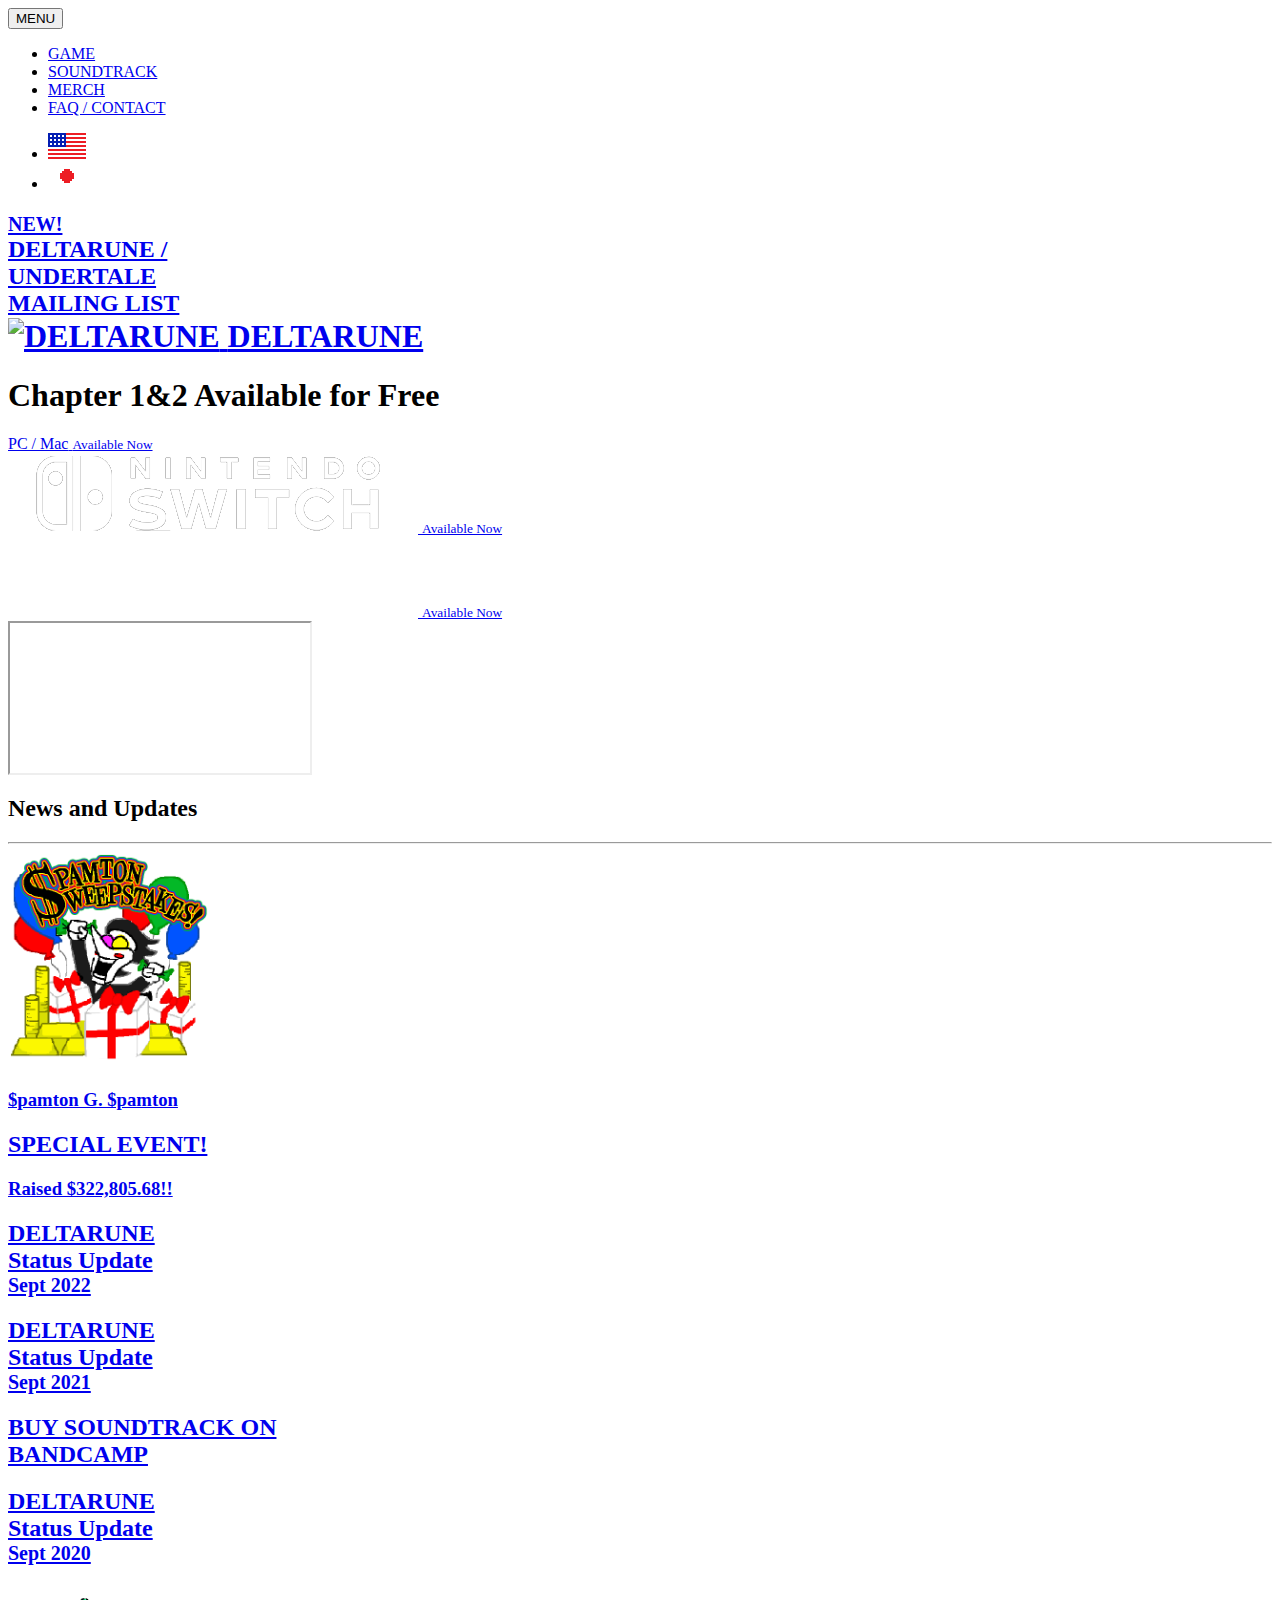
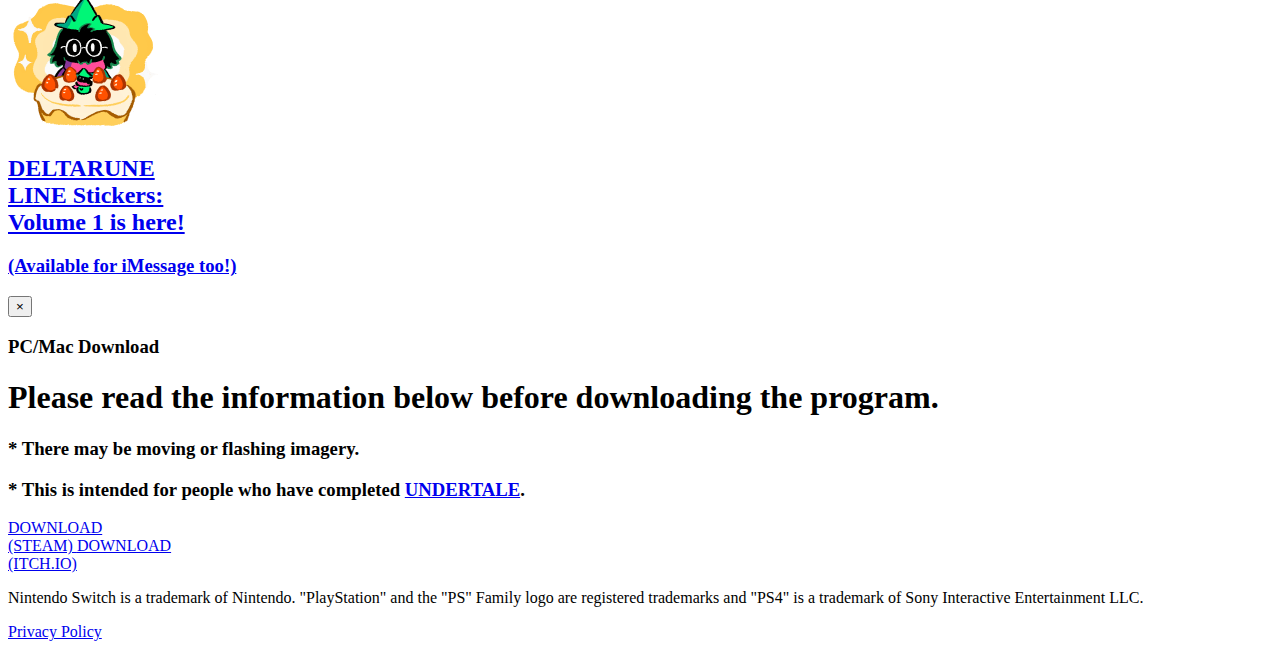
==== index.html @ 2fe0478d "Beautified the code because it was annoying" ====
<html lang="en">
  <head>
    <meta content="text/html; charset=UTF-8" http-equiv="Content-Type">
    <meta charset="utf-8">
    <meta content="width=device-width" name="viewport">
    <meta content="DELTARUNE" name="description">
    <meta content="Toby Fox" name="author">
    <meta content="summary_large_image" name="twitter:card">
    <meta content="https://deltarune.com/assets/images/social-logo.png" name="og:image">
    <link href="/assets/images/favicon.png" rel="icon" type="image/png">
    <meta content="#000000" name="theme-color">
    <title>DELTARUNE</title>
    <link href="/assets/css/bootstrap.css" rel="stylesheet" type="text/css">
    <link href="/assets/css/main.css?1668902517" rel="stylesheet" type="text/css">
  </head>
  <body>
    <nav class="navbar">
      <button aria-expanded="false" class="navbar-toggle collapsed" data-target="#top_nav" data-toggle="collapse" type="button">
        <span class="menu-text">MENU</span>
        <span class="icon-bar"></span>
        <span class="icon-bar"></span>
        <span class="icon-bar"></span>
      </button>
      <div class="container">
        <div class="collapse navbar-collapse" id="top_nav">
          <ul class="nav nav-justified">
            <li>
              <a href="/">GAME</a>
            </li>
            <li>
              <a href="https://tobyfox.bandcamp.com/">SOUNDTRACK</a>
            </li>
            <li>
              <a href="https://www.fangamer.com/collections/deltarune">MERCH</a>
            </li>
            <li>
              <a href="/help">FAQ / CONTACT</a>
            </li>
          </ul>
        </div>
      </div>
      <ul class="flags">
        <li>
          <a href="https://deltarune.com">
            <img alt="US English Version" src="/assets/images/flag-us.png">
          </a>
        </li>
        <li>
          <a href="https://deltarune.jp">
            <img alt="JP 日本語 Version" src="/assets/images/flag-jp.png">
          </a>
        </li>
      </ul>
    </nav>
    <main class="wrapper">
      <div class="main container big-margins" id="announcements">
        <div class="row">
          <div class="announcement col-md-offset-4 col-md-4 mb">
            <a aria-label="UNDERTALE / DELTARUNE Mailing List" href="/newsletter">
              <h2>
                <small class="red">NEW!</small>
                <br>DELTARUNE / <br>UNDERTALE <br>
                <span class="yellow">MAILING LIST</span>
              </h2>
            </a>
          </div>
        </div>
      </div>
      <div id="main_container" style="position: relative; margin-top: -20px">
        <div id="background"></div>
        <div id="stars"></div>
        <div class="main container" id="home_logo">
          <div class="row">
            <div class="col-md-offset-2 col-md-8" id="logo">
              <h1>
                <a href="/">
                  <img alt="DELTARUNE" aria-hidden="true" class="img-responsive" src="/assets/images/logo.png">
                  <span class="sr-only">DELTARUNE</span>
                </a>
              </h1>
              <h1 id="subtitle">Chapter 1&2 Available for Free</h1>
            </div>
          </div>
        </div>
        <div class="main container" id="download">
          <div id="ribbon"></div>
          <div class="row">
            <div class="col-md-offset-3 col-md-2 col-sm-offset-2 col-sm-3">
              <a aria-label="DELTARUNE Chapter 2 Download for PC / Mac" class="download-button pc-button" data-target="#pc_modal" data-toggle="modal" href="#">
                <div class="button-contents">
                  <span>PC / Mac</span>
                  <small>Available Now</small>
                </div>
              </a>
            </div>
            <div class="col-md-2 col-sm-3">
              <a aria-label="DELTARUNE Chapter 2 Download for Nintendo Switch" class="download-button switch-button" href="https://www.nintendo.com/games/detail/deltarune-chapter-1-and-2-switch/">
                <div class="button-contents">
                  <img alt="Nintendo Switch" src="/assets/images/platform-switch.png">
                  <small>Available Now</small>
                </div>
              </a>
            </div>
            <div class="col-md-2 col-sm-3">
              <a aria-label="DELTARUNE Chapter 2 Download for PlayStation 4" class="download-button playstation-button" href="https://store.playstation.com/en-us/product/UP3893-CUSA15235_00-TFSHVCDRPS400084">
                <div class="button-contents">
                  <img alt="PlayStation 4" src="/assets/images/platform-ps4.png">
                  <small>Available Now</small>
                </div>
              </a>
            </div>
          </div>
        </div>
        <div class="main container" id="trailer">
          <div class="row">
            <div class="col-lg-offset-3 col-lg-6 col-md-offset-3 col-md-6 col-sm-offset-1 col-sm-10">
              <div class="embed-responsive embed-responsive-16by9">
                <iframe allowfullscreen="true" class="embed-responsive-item" src="//www.youtube.com/embed/AdY8c0XQCcM" title="DELTARUNE Chapter 2 Trailer"></iframe>
              </div>
            </div>
          </div>
        </div>
        <div class="main container big-margins" id="news">
          <h2>News and Updates</h2>
          <hr>
          <div class="row">
            <div class="announcement col-md-4">
              <a href="/sweepstakes" style="overflow: hidden;">
                <img alt="$PAMTON $WEEPSTAKES!!!" src="/assets/images/spamton-sweepstakes-logo.png" style="width: 200px; margin-bottom: 10px;">
                <h3 class="red">$pamton G. $pamton</h3>
                <h2 class="yellow">SPECIAL EVENT!</h2>
                <h3>Raised $322,805.68!!</h3>
              </a>
            </div>
            <div class="announcement col-md-4 mt">
              <a aria-label="DELTARUNE Status Update September 2022" href="update-092022">
                <h2>
                  <span class="yellow">DELTARUNE</span>
                  <br>Status Update <br>
                  <small>Sept 2022</small>
                </h2>
              </a>
            </div>
            <div class="announcement col-md-4 mt">
              <a aria-label="DELTARUNE Status Update September 2020" href="update-092021">
                <h2>
                  <span class="yellow">DELTARUNE</span>
                  <br>Status Update <br>
                  <small>Sept 2021</small>
                </h2>
              </a>
            </div>
          </div>
          <div class="row">
            <div class="announcement col-md-4 mt">
              <a aria-label="Buy DELTARUNE Chapter 2 Soundtrack on Bandcamp" href="https://tobyfox.bandcamp.com/album/deltarune-chapter-2-ost">
                <h2>BUY SOUNDTRACK ON <br>
                  <span class="yellow">BANDCAMP</span>
                </h2>
              </a>
            </div>
            <div class="announcement col-md-4 mt">
              <a aria-label="DELTARUNE Status Update September 2020" href="update-092020">
                <h2>
                  <span class="yellow">DELTARUNE</span>
                  <br>Status Update <br>
                  <small>Sept 2020</small>
                </h2>
              </a>
            </div>
            <div class="announcement col-md-4">
              <a href="https://line.me/S/sticker/13505512">
                <img alt="Ralsei with birthday cake" loading="lazy" src="/assets/images/dr-stickers.png" style="max-height: 150px; max-width: 150px; image-rendering: crisp-edges">
                <h2>
                  <span class="yellow">DELTARUNE</span>
                  <br>LINE Stickers: <br>Volume 1 is here!
                </h2>
              </a>
              <a aria-label="DELTARUNE LINE Stickers Volume 1" href="https://apps.apple.com/us/app/deltarune-stickers-vol-1/id1537859603">
                <h3 style="margin-top: 15px">(Available for iMessage too!)</h3>
              </a>
            </div>
          </div>
        </div>
      </div>
      <div aria-labelledby="pc_modal_label" class="modal" id="pc_modal" role="dialog" tabindex="-1">
        <div class="modal-dialog" role="document">
          <div class="modal-content">
            <div class="modal-header">
              <button aria-label="Close" class="close" data-dismiss="modal" type="button">
                <span aria-hidden="true">×</span>
              </button>
              <h3 class="modal-title" id="pc_modal_label">PC/Mac Download</h3>
            </div>
            <div class="modal-body">
              <h1>Please read the information below before downloading the program.</h1>
              <h3>* There may be moving or flashing imagery.</h3>
              <h3>* This is intended for people who have completed <a href="https://www.undertale.com">UNDERTALE</a>. </h3>
              <div id="download">
                <a aria-label="Download on Steam" class="yellow downloadlink" href="https://store.steampowered.com/app/1671210">DOWNLOAD <br>(STEAM) </a>
                <a aria-label="Download on Itch.io" class="yellow downloadlink" href="https://tobyfox.itch.io/deltarune">DOWNLOAD <br>(ITCH.IO) </a>
              </div>
            </div>
          </div>
        </div>
      </div>
    </main>
    <footer>
      <div class="container">
        <div class="row">
          <div class="col-sm-offset-3 col-sm-6">
            <div class="disclaimer">
              <p>Nintendo Switch is a trademark of Nintendo. "PlayStation" and the "PS" Family logo are registered trademarks and "PS4" is a trademark of Sony Interactive Entertainment LLC.</p>
            </div>
          </div>
        </div>
        <div class="row">
          <div class="col-sm-offset-3 col-sm-6">
            <div class="privacy">
              <a href="https://www.fangamer.com/pages/privacy" target="_blank">Privacy Policy</a>
            </div>
          </div>
        </div>
      </div>
    </footer>
    <script src="/assets/javascripts/jquery.js"></script>
    <script src="/assets/javascripts/bootstrap.js"></script>
    <script src="/assets/javascripts/countdown.js"></script>
    <script src="/assets/javascripts/index.js?1668902517"></script>
    <script defer src="https://static.cloudflareinsights.com/beacon.min.js/vcd15cbe7772f49c399c6a5babf22c1241717689176015" integrity="sha512-ZpsOmlRQV6y907TI0dKBHq9Md29nnaEIPlkf84rnaERnq6zvWvPUqr2ft8M1aS28oN72PdrCzSjY4U6VaAw1EQ==" data-cf-beacon='{"rayId":"8fcf71703ceaa308","version":"2024.10.5","r":1,"token":"377f50f2716b474ea394c9bbd3aaef87","serverTiming":{"name":{"cfExtPri":true,"cfL4":true,"cfSpeedBrain":true,"cfCacheStatus":true}}}' crossorigin="anonymous"></script>
  </body>
</html>
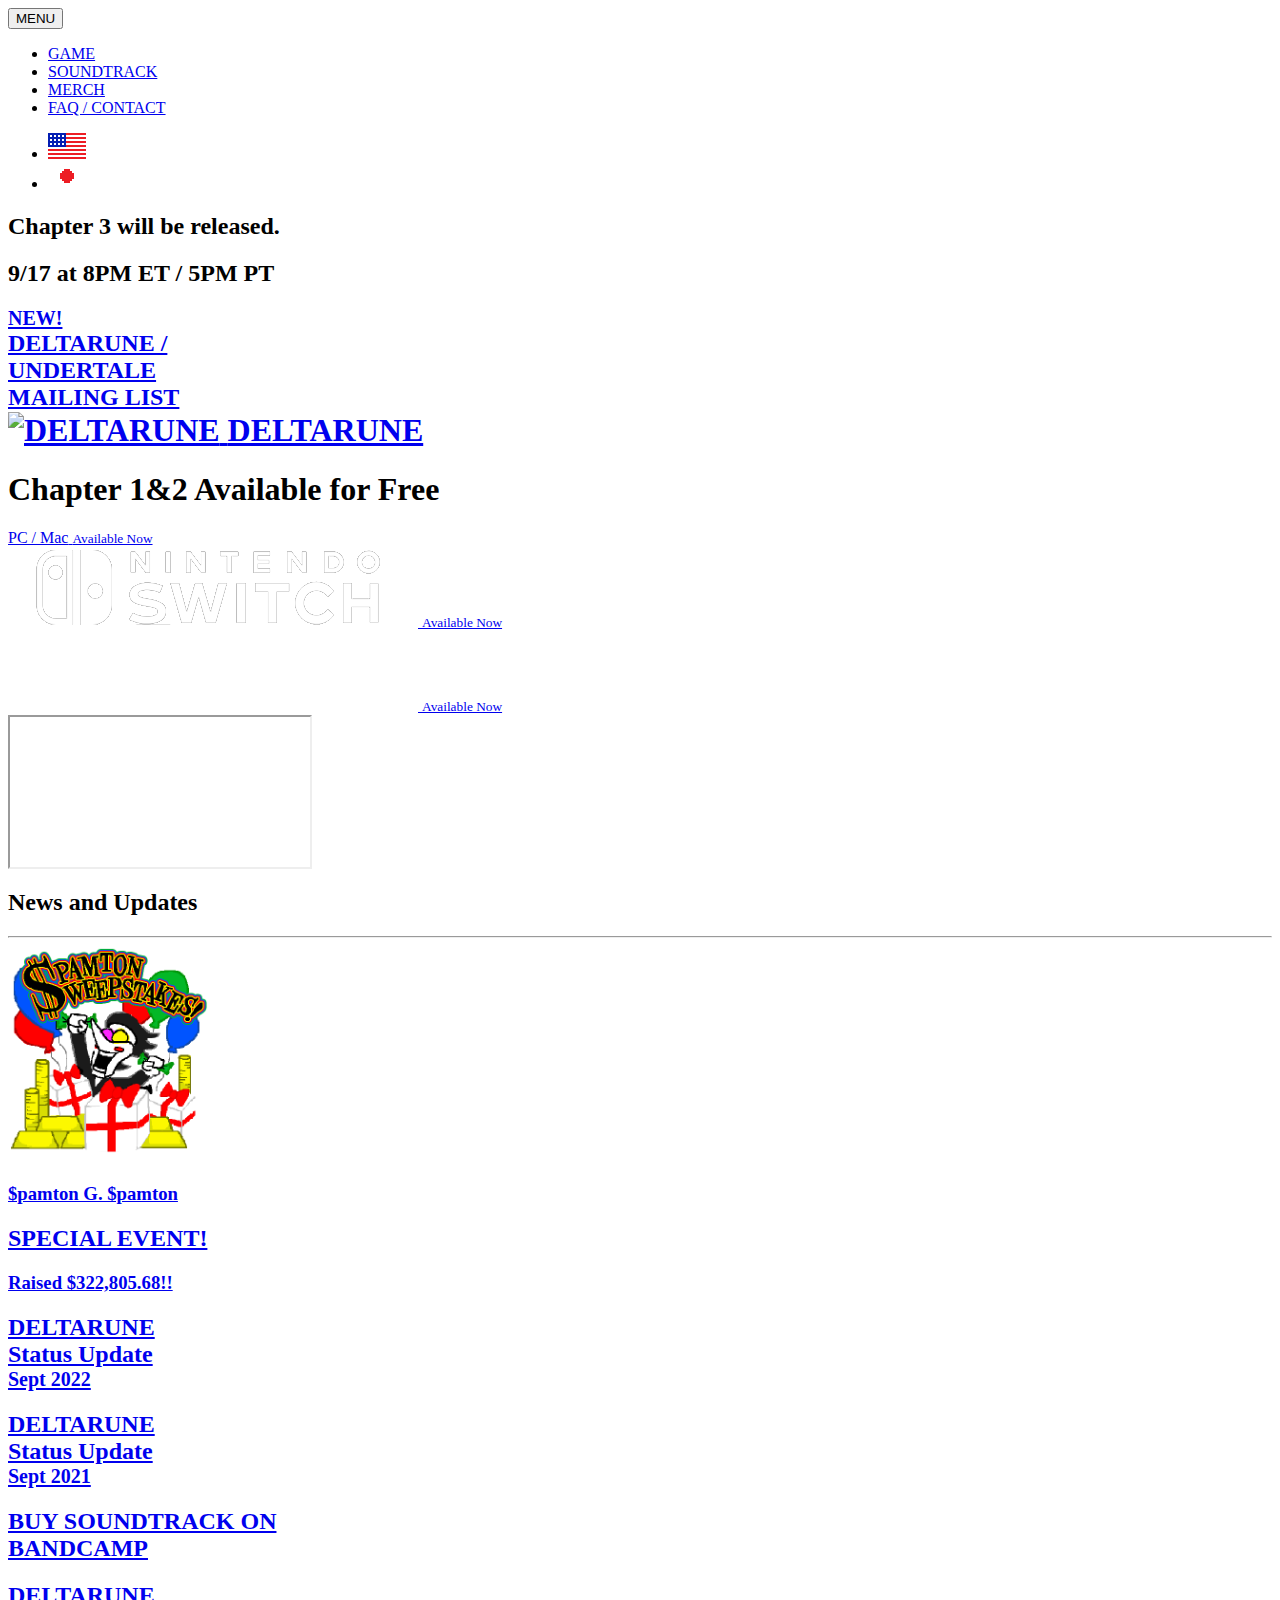
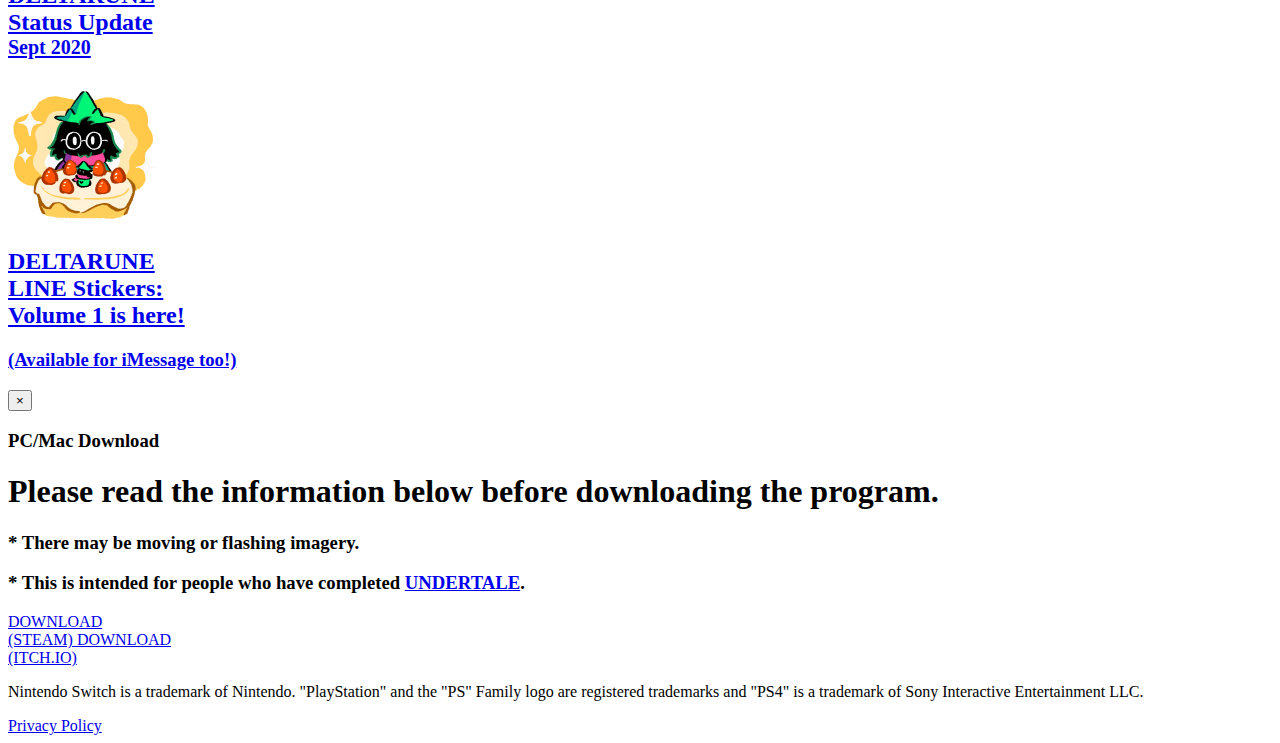
==== commit 21c7fc1c: "Added more and removed stupid cloudflare things (it was causing errors in console)" ====
--- a/index.html
+++ b/index.html
@@ -55,6 +55,10 @@
     <main class="wrapper">
       <div class="main container big-margins" id="announcements">
         <div class="row">
+          <div class="announcement col-lg-offset-1 col-lg-10 col-sm-12">
+            <h2>Chapter 3 will be released.</h2>
+            <h2 id="countdown">9/17 at 8PM ET / 5PM PT</h2>
+          </div>
           <div class="announcement col-md-offset-4 col-md-4 mb">
             <a aria-label="UNDERTALE / DELTARUNE Mailing List" href="/newsletter">
               <h2>
@@ -124,6 +128,7 @@
           <h2>News and Updates</h2>
           <hr>
           <div class="row">
+		  
             <div class="announcement col-md-4">
               <a href="/sweepstakes" style="overflow: hidden;">
                 <img alt="$PAMTON $WEEPSTAKES!!!" src="/assets/images/spamton-sweepstakes-logo.png" style="width: 200px; margin-bottom: 10px;">
@@ -151,6 +156,7 @@
               </a>
             </div>
           </div>
+
           <div class="row">
             <div class="announcement col-md-4 mt">
               <a aria-label="Buy DELTARUNE Chapter 2 Soundtrack on Bandcamp" href="https://tobyfox.bandcamp.com/album/deltarune-chapter-2-ost">
@@ -227,6 +233,5 @@
     <script src="/assets/javascripts/bootstrap.js"></script>
     <script src="/assets/javascripts/countdown.js"></script>
     <script src="/assets/javascripts/index.js?1668902517"></script>
-    <script defer src="https://static.cloudflareinsights.com/beacon.min.js/vcd15cbe7772f49c399c6a5babf22c1241717689176015" integrity="sha512-ZpsOmlRQV6y907TI0dKBHq9Md29nnaEIPlkf84rnaERnq6zvWvPUqr2ft8M1aS28oN72PdrCzSjY4U6VaAw1EQ==" data-cf-beacon='{"rayId":"8fcf71703ceaa308","version":"2024.10.5","r":1,"token":"377f50f2716b474ea394c9bbd3aaef87","serverTiming":{"name":{"cfExtPri":true,"cfL4":true,"cfSpeedBrain":true,"cfCacheStatus":true}}}' crossorigin="anonymous"></script>
   </body>
 </html>